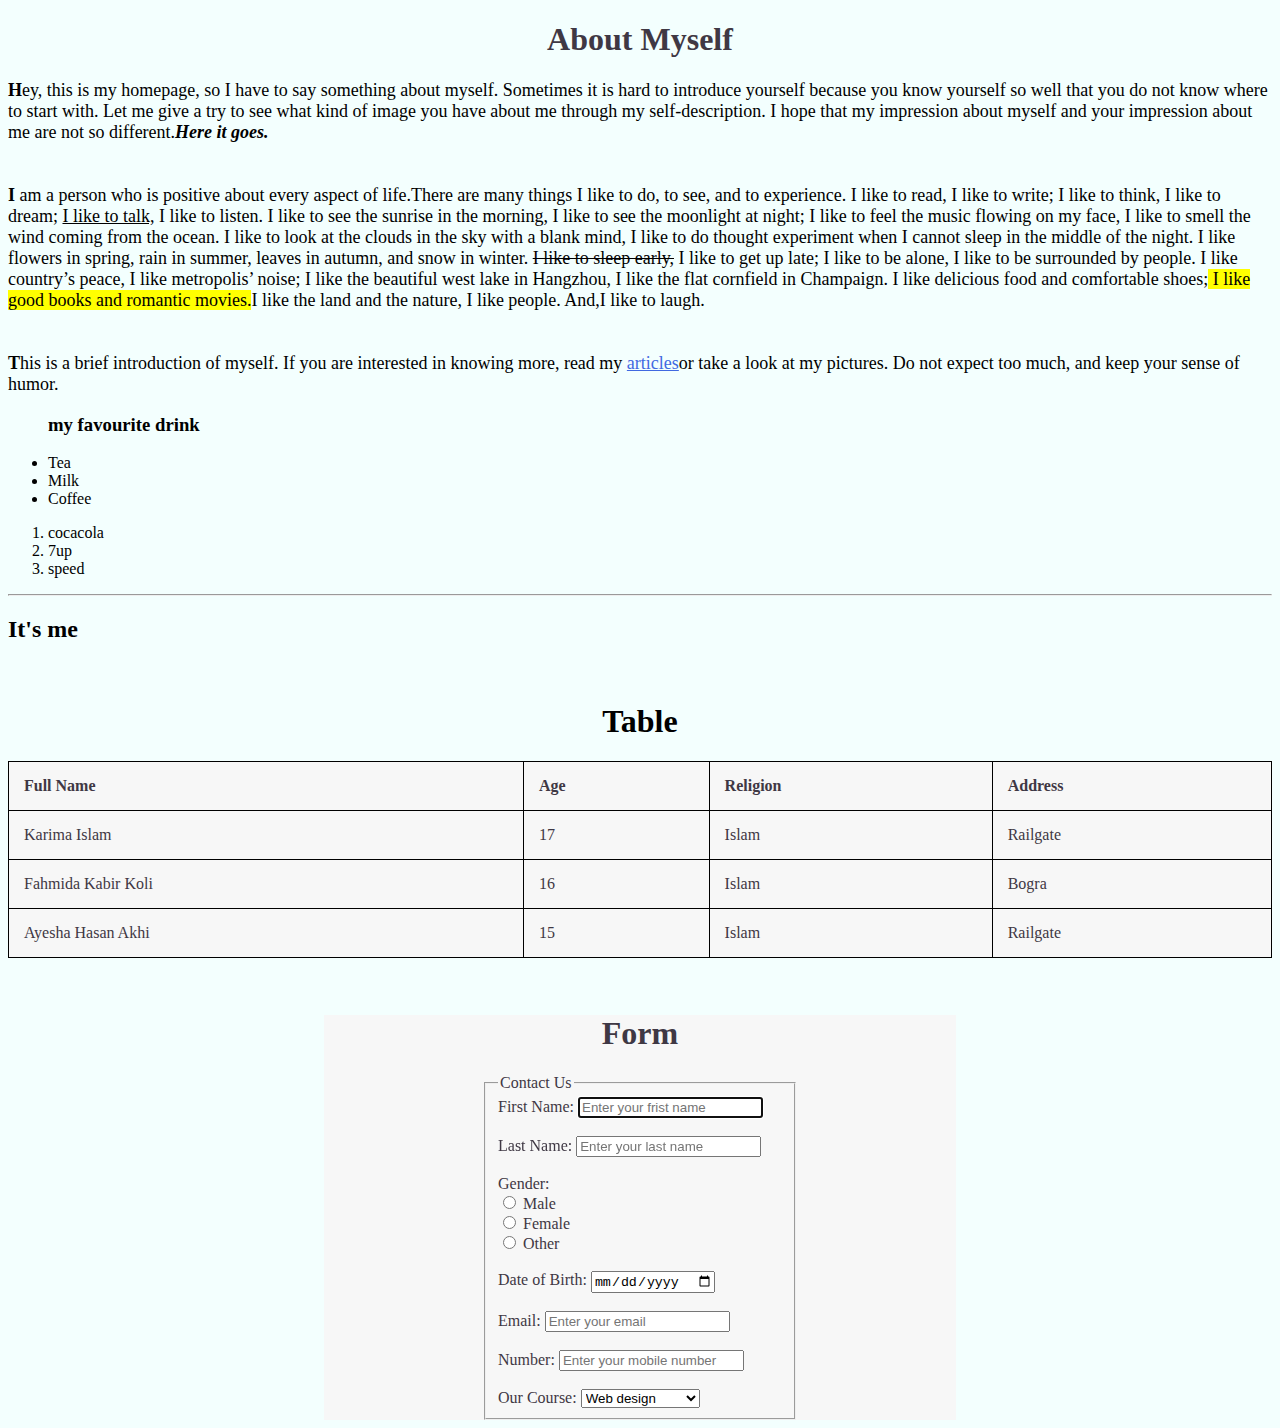
==== explore.html @ b072f9c1 "first website" ====
<!DOCTYPE html>
<html lang="en">
<head>
    <meta charset="UTF-8">
    <meta http-equiv="X-UA-Compatible" content="IE=edge">
    <meta name="viewport" content="width=device-width, initial-scale=1.0">
    <link rel="stylesheet" href="explore.css">
     <title>Document</title>
</head>
<body>
    <div class="myself">
        <h1 class="h">About Myself</h1>
        <p class="p"><b>H</b>ey, this is my homepage, so I have to say something about myself. Sometimes it is hard to introduce yourself because you know yourself so well that you do not know where to start with. Let me give a try to see what kind of image you have about me through my self-description. I hope that my impression about myself and your impression about me are not so different.<b><i>Here it goes.</i></b>
            <br> <br><br>
            <b>I</b> am a person who is positive about every aspect of life.There are many things I like to do, to see, and to experience. I like to read, I like to write; I like to think, I like to dream; <u> I like to talk,</u> I like to listen. I like to see the sunrise in the morning, I like to see the moonlight at night; I like to feel the music flowing on my face, I like to smell the wind coming from the ocean. I like to look at the clouds in the sky with a blank mind, I like to do thought experiment when I cannot sleep in the middle of the night. I like flowers in spring, rain in summer, leaves in autumn, and snow in winter. <del> I like to sleep early,</del> I like to get up late; I like to be alone, I like to be surrounded by people. I like country’s peace, I like metropolis’ noise; I like the beautiful west lake in Hangzhou, I like the flat cornfield in Champaign. I like delicious food and comfortable shoes;<mark> I like good books and romantic movies.</mark>I like the land and the nature, I like people. And,I like to laugh.
            <br><br> <br>
            <b>T</b>his is a brief introduction of myself. If you are interested in knowing more, read my <a href="https://faculty.washington.edu/xpchen/articles.html" target="blank" class="a">articles</a>or take a look at my pictures. Do not expect too much, and keep your sense of humor.
        </p>
    </div>
        <ul>
            <h3>my favourite drink </h3>
            <li>Tea</li>
            <li>Milk</li>
            <li>Coffee</li>
        </ul>
        <ol>
            <li>cocacola</li>
            <li>7up</li>
            <li>speed</li>
        </ol>
    </div>
    <hr>
    <h2>It's me</h2>
    <img src="/img/me.jpg" alt="" class="h">
   <div>
    <h1 class="n">Table</h1>
    <table  class="table">
        <tr>
            <th>Full Name</th> 
            <th>Age</th>
            <th>Religion</th>
            <th>Address</th>
        </tr>
        <tr>
            <td>Karima Islam</td>
            <td>17</td>
            <td>Islam </td>
            <td>Railgate</td>
        </tr>
        <tr>
            <td>Fahmida Kabir Koli</td>
            <td>16</td>
            <td>Islam</td>
            <td>Bogra</td>
        </tr>
        <tr>
            <td>Ayesha Hasan Akhi</td>
            <td>15</td>
            <td>Islam</td>
            <td>Railgate</td>
        </tr>
   </table>
   </div>
    <br><br>

    <div class="form">
        <h1 class="n">Form</h1>
 <form class="form">
    <fieldset>
        <legend>Contact Us</legend>
        <form action="" method="get">
        <label for="">First Name:</label>
        <input type="text" placeholder="Enter your frist name" autofocus> <br><br>
        <label for="">Last Name:</label>
        <input type="text" placeholder="Enter your last name"> <br><br>
        <label for="">Gender:</label> <br>
        <input type="radio" name="g" id=""> Male<br>
        <input type="radio" name="g" id=""> Female <br>
        <input type="radio" name="g" id=""> Other <br> <br>
        <label for="">Date of Birth:</label>
        <input type="date" name="" id=""> <br><br>
        <label for="">Email:</label>
        <input type="email" name="" id="" placeholder="Enter your email"> <br> <br>
        <label for=""> Number:</label>
        <input type="number" name="" id="" placeholder="Enter your mobile number"><br><br>
        <label for=""></label>
        <label for=""> Our Course:</label>
        <select name="" id="">
            <option value="">Web design</option>
            <option value="">Graphics design</option>
            <option value="">SEO</option>
            <option value="">Wrodpress</option>
        </select>
    </fieldset>
 </form>
    </div>
</body>
</html>
---- explore.css ----
body{
    background-color: #F3FFFE;
}
.h{
    text-align: center;
    color: #3f3844;
}
.p{
    font-size: 18px;
    
}
.a{
    color:royalblue;
}
.table,td,th{
    border: 1px solid black;
    border-collapse: collapse;
    text-align: left;
    padding: 15px;
    background-color: #F7F7F7;
    color:#3f3844 ;
}
.table{
    width: 100%;
}
.form{
    width: 50%;
    background-color: #F7F7F7;
    color: #3f3844;
    margin-left: 25%;
    
}
.n{
    text-align: center;
}
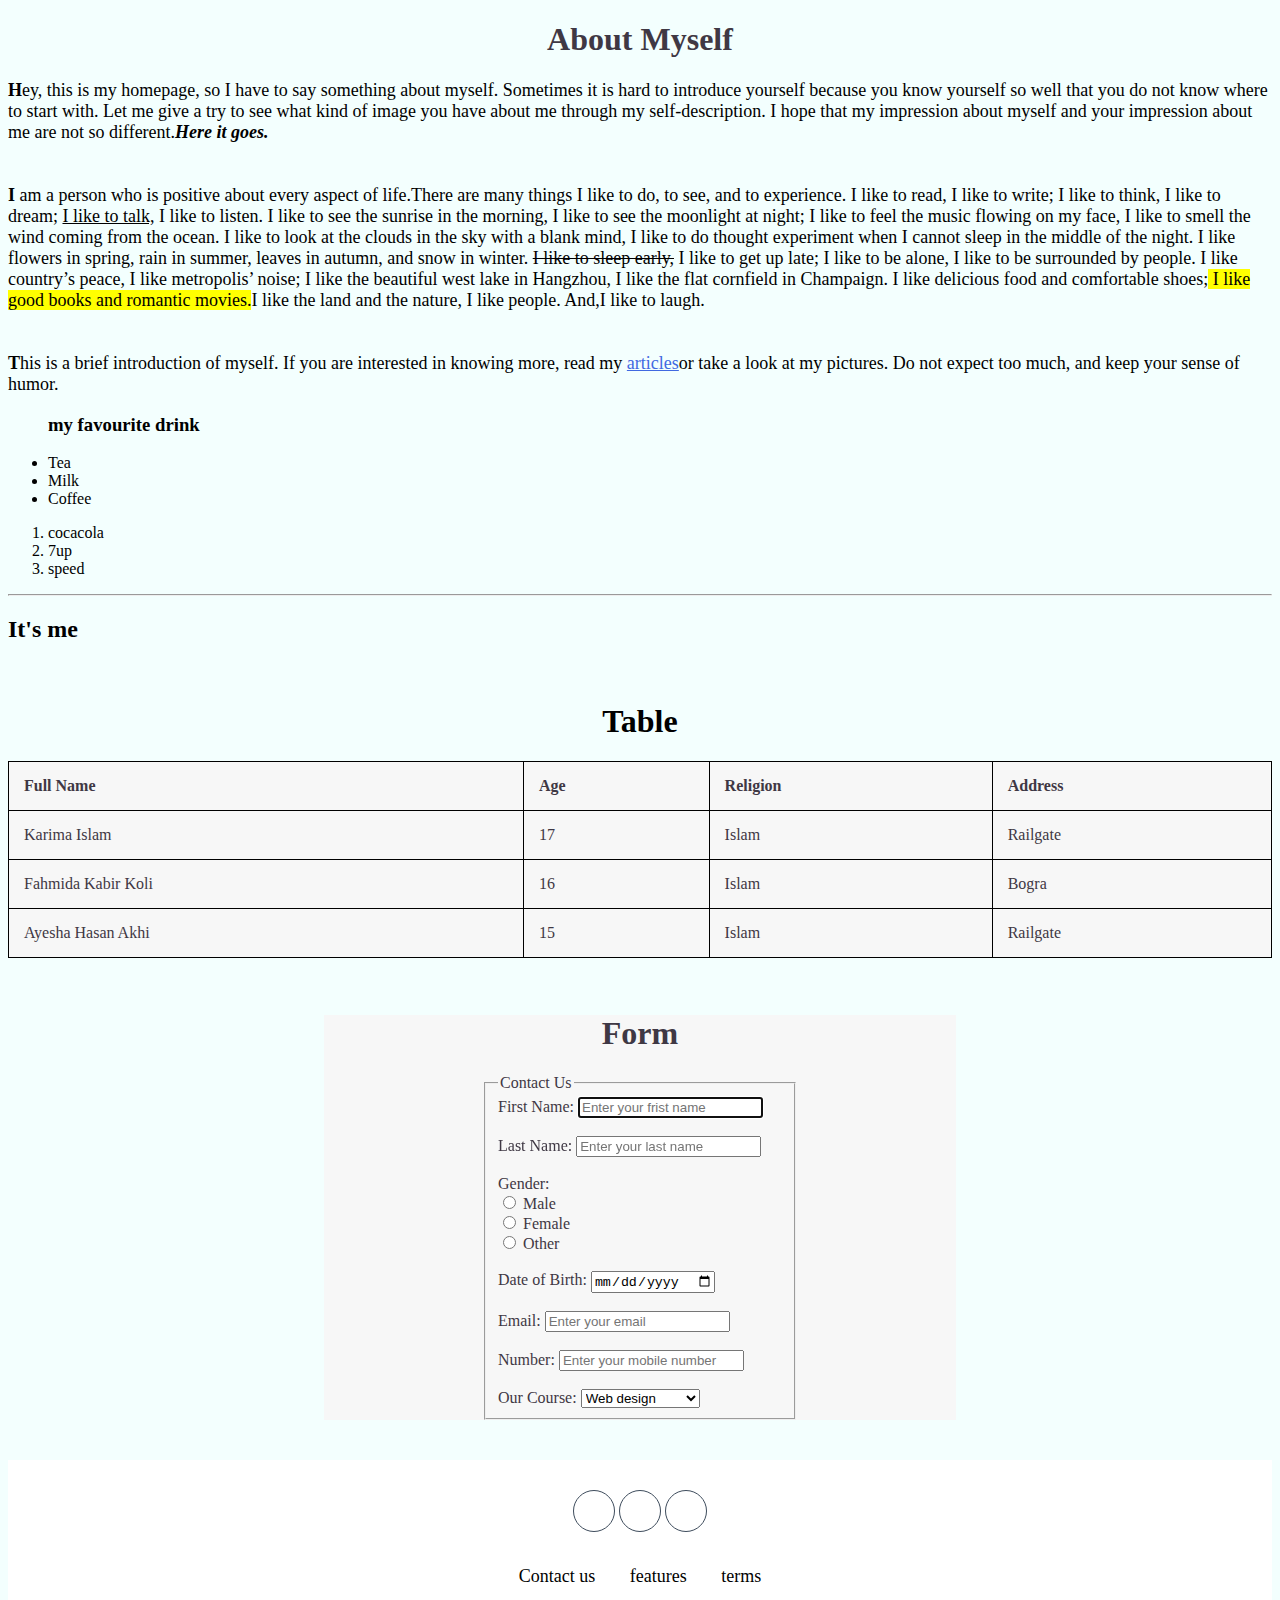
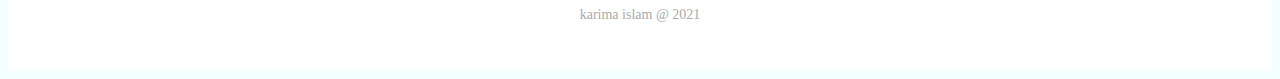
==== commit 9bc15a72: "add" ====
--- a/explore.html
+++ b/explore.html
@@ -4,8 +4,10 @@
     <meta charset="UTF-8">
     <meta http-equiv="X-UA-Compatible" content="IE=edge">
     <meta name="viewport" content="width=device-width, initial-scale=1.0">
-    <link rel="stylesheet" href="explore.css">
      <title>Document</title>
+     <link rel="stylesheet" href="explore.css">
+     <link rel="stylesheet" href="https://pro.fontawesome.com/releases/v5.10.0/css/all.css" integrity="sha384-AYmEC3Yw5cVb3ZcuHtOA93w35dYTsvhLPVnYs9eStHfGJvOvKxVfELGroGkvsg+p" crossorigin="anonymous"/>
+
 </head>
 <body>
     <div class="myself">
@@ -94,5 +96,23 @@
     </fieldset>
  </form>
     </div>
+
+    <section class="footer-content">
+<div class="social">
+<i class="fab fa-instagram"></i>
+<i class="fab fa-twitter"></i>
+<i class="fab fa-facebook"></i>  
+</div> 
+<ul class="list">
+    <li><a href="" href="">Contact us</a></li>
+    <li><a href="" href="">features</a></li>
+    <li><a href="" href="">terms</a></li>
+
+    <p class="copyright">
+        karima islam @ 2021
+    </p>
+</ul> 
+
+ </section>
 </body>
 </html>--- a/explore.css
+++ b/explore.css
@@ -1,5 +1,6 @@
 body{
     background-color: #F3FFFE;
+
 }
 .h{
     text-align: center;
@@ -32,4 +33,48 @@
 }
 .n{
     text-align: center;
+}
+.footer-content{
+    background-color: white;
+    padding: 30px;
+    margin-top: 40px;
+}
+.footer-content .social{
+    text-align: center;
+    color:black ;
+}
+.footer-content .social i{
+    font-size: 25px;
+    border: 1px solid #3E4C5C;
+    width: 40px;
+    height: 40px;
+    text-align: center;
+    display: inline-block;
+    border-radius: 50%;
+    line-height: 39px;
+}
+.footer-content .social i:hover{
+    opacity: 0.8;
+}
+.footer-content ul{
+    margin-top: 0;
+    padding: 0;
+    list-style: none;
+    font-size: 18px;
+    margin-top: 30px;
+    text-align: center;
+}
+.footer-content ul a{
+    color: inherit;
+    text-decoration: none;
+
+}
+.footer-content ul li{
+    display: inline-block;
+    padding: 0 15px;
+}
+.footer-content .copyright{
+    margin-top: 20px;
+    font-size: 14px;
+    color: #aaa;
 }